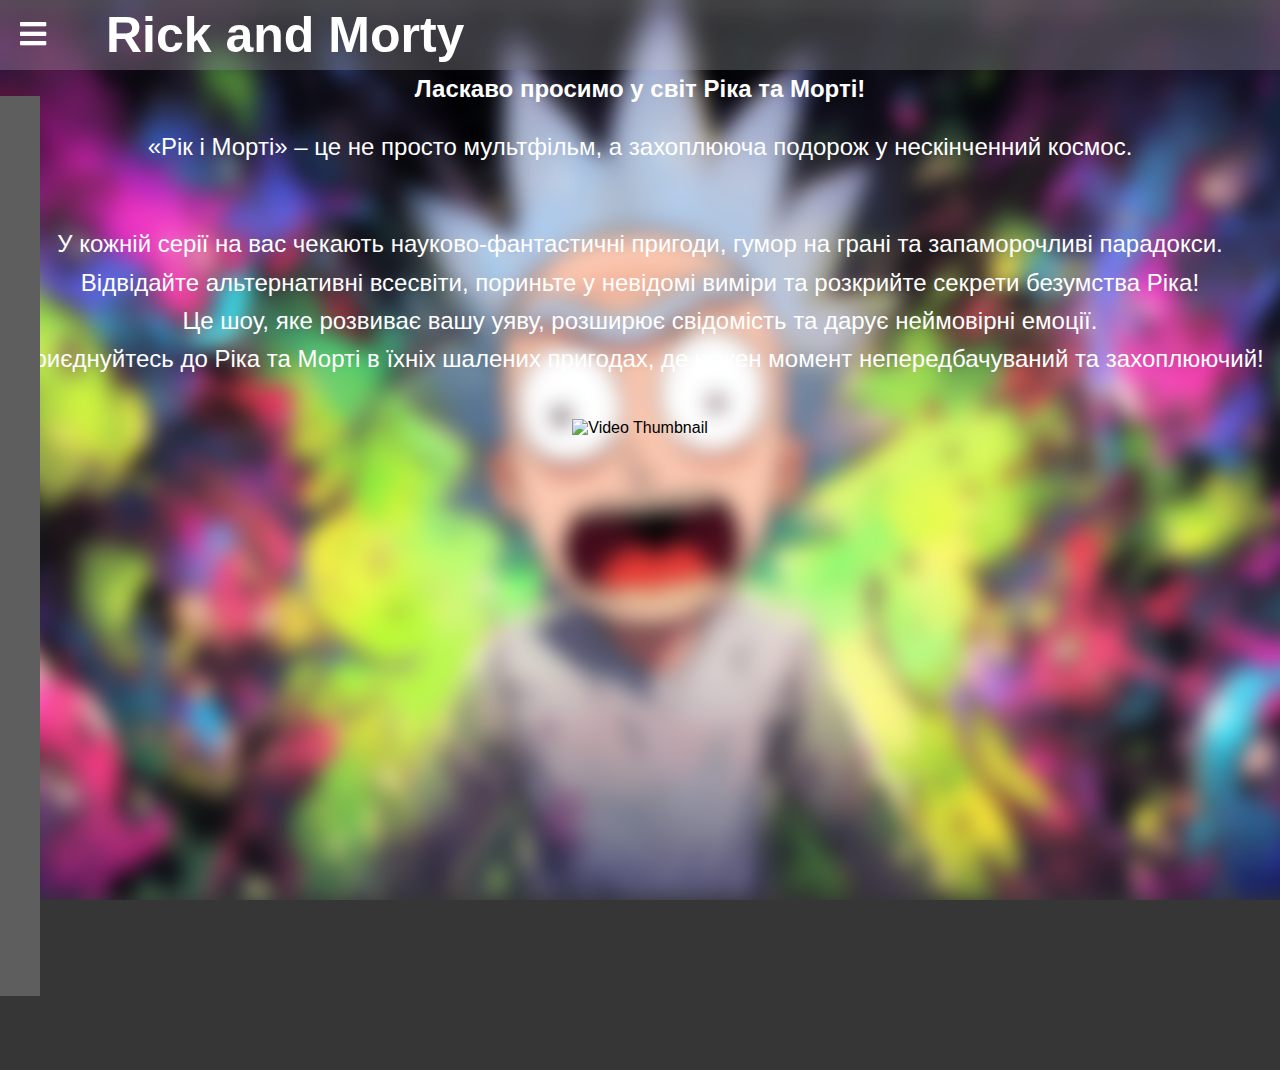
==== index.html @ 0d4fb533 "web_des" ====
<!DOCTYPE html>
<html lang="uk">

<head>
    <meta charset="UTF-8">
    <meta name="viewport" content="width=device-width, initial-scale=1.0">
    <meta name="description" content="сайт Рік і Морті, мультфільм Рік і Морті, Morty сайт">
    <meta name="keywords" content="Rick and Morty, Morty, Rick, рік і морті">
    <meta name="author" content="Нікіта">
    <meta property="og:title" content="Rick & Morty Fan Site">
    <meta property="og:description" content="Подорож у світ Ріка та Морті">
    <meta property="og:image" content="img/rick_and_morty_scene.png">
    <meta property="og:url" content="http://example.com/">
    <title>Rick & Morty</title>
    <link rel="stylesheet" href="css/index.css">
    <link rel="shortcut icon" href="favicon/favicon.ico">
    <link rel="stylesheet" href="https://cdnjs.cloudflare.com/ajax/libs/font-awesome/5.15.3/css/all.min.css" />
    <script src="video_optimization.js" defer></script>
</head>

<body>
    <header>
        <nav>
            <input type="checkbox" id="check">
            <label for="check" class="checkbtn">
                <i class="fas fa-bars"></i>
            </label>
            <label class="logo">Rick and Morty</label>
            <ul>
                <li><a class="active" href="index.html">Головна</a></li>
                <li><a href="Rick.html">Rick</a></li>
                <li><a href="Morty.html">Morty</a></li>
                <li><a href="episodes.html">Епізоди</a></li>
                <li><a href="contacts.html">Контакти</a></li>
                <li><a href="Sign.html">Sign in</a></li>
            </ul>
        </nav>
    </header>

    <main>
        <section  class="parallax-section">
            <h1 class="centered-text">Ласкаво просимо у світ Ріка та Морті!</h1>
            <p class="centered-text"> «Рік і Морті» – це не просто мультфільм, а захоплююча подорож у нескінченний космос. <br>
                <br>
                <p class="centered-text"> У кожній серії на вас чекають науково-фантастичні пригоди, гумор на грані та запаморочливі парадокси.
                <br>
                Відвідайте альтернативні всесвіти, пориньте у невідомі виміри та розкрийте секрети безумства Ріка!<br>
                Це шоу, яке розвиває вашу уяву, розширює свідомість та дарує неймовірні емоції. <br>
                Приєднуйтесь до Ріка та Морті в їхніх шалених пригодах, де кожен момент непередбачуваний та захоплюючий!
                </p>
            </p>
            <section class="video">
                <div class="video-thumbnail" data-video-src="https://www.youtube.com/embed/jerFRSQW9g8?si=a3MwyaaI9N375Hbr">
                    <img src="https://img.youtube.com/vi/jerFRSQW9g8/maxresdefault.jpg" alt="Video Thumbnail" loading="lazy">
                </div>
            </section>
        </section>
    </main>
    <script>
        // JavaScript для автоматичного відтворення відео по кліку на зображення
        document.querySelectorAll('.video-thumbnail').forEach(item => {
            item.addEventListener('click', event => {
                const src = item.getAttribute('data-video-src');
                const iframe = document.createElement('iframe');
                iframe.src = src;
                iframe.width = '100%';
                iframe.height = '100%';
                iframe.allow = 'autoplay; encrypted-media';
                iframe.allowFullscreen = true;
                item.innerHTML = '';
                item.appendChild(iframe);
            });
        });
    </script>
</body>

</html>
---- css/index.css ----
* {
    text-decoration: none;
}

.parallax-section {
    background-image: url('back/home_back.png');
    background-attachment: fixed;
    /* Фонове зображення буде фіксоване */
    background-size: cover;
    /* Зображення покриває всю секцію */
    background-position: center;
    /* Центрування зображення */
    background-repeat: no-repeat;
    /* Заборонити повторення зображення */
    height: 1000px;
}

header {
    background-image: url('back/home_back.png');
    background-attachment: fixed;
    background-size: cover;
    /* Зображення покриває всю секцію */
    background-position: center;
    /* Центрування зображення */
    background-repeat: no-repeat;
}

/* Основні стилі */
body,
h1,
p,
a {
    margin: 0;
    padding: 0;
    font-family: Arial, sans-serif;
}

body {
    background: #363636;
    overflow-x: hidden;
}

/* Навігація */
nav {
    height: 70px;
    display: flex;
    align-items: center;
    padding: 0 20px;
    /* Відступи з боків для контенту */
    background-color: rgba(255, 255, 255, 0.2);
    /* Напівпрозорий білий колір */
    backdrop-filter: blur(10px);
    /* Ефект розмиття */
    -webkit-backdrop-filter: blur(10px);
    /* Для підтримки в Safari */
    color: #ffffff;
    /* Білий колір тексту */
}

h1 {
    color: white;
}

p {
    text-align: justify;
    /* Вирівнювання тексту по ширині */
    font-size: 18px;
    /* Розмір шрифту */
    line-height: 1.6;
    /* Висота рядка */
    color: #ffffff;
    /* Колір тексту */
    margin: 20px 0;
    /* Відступи навколо абзацу */
}

.centered-text {
    text-align: center;
    font-size: 1.5em;
    line-height: 1.6;
}

label.logo {
    color: #ffffff;
    font-size: 50px;
    line-height: 80px;
    padding: 0 20px;
    font-weight: bold;
}

nav ul {
    float: right;
    margin-right: 20px;
}

nav ul li {
    display: inline-block;
    line-height: 80px;
    margin: 0 5px;
}

nav ul li a {
    color: white;
    font-size: 17px;
    padding: 7px 13px;
    border-radius: 3px;
    text-transform: uppercase;
}

a.active,
a:hover {
    background: #ffffff52;
    transition: .5s;
}

.checkbtn {
    font-size: 30px;
    color: white;
    float: right;
    line-height: 80px;
    margin-right: 40px;
    cursor: pointer;
    display: none;
}

#check {
    display: none;
}

/* Адаптивність */
@media (max-width: 952px) {
    label.logo {
        font-size: 30px;
        padding-left: 50px;
    }

    nav ul li a {
        font-size: 16px;
    }
}

@media (max-width: 402px) {
    label.logo {
        font-size: 20px;
        padding-left: 50px;
    }

    nav ul li a {
        font-size: 16px;
    }
}

@media (max-width: 1733px) {
    .checkbtn {
        display: block;
    }

    ul {
        position: fixed;
        width: 100%;
        height: 100vh;
        background: #5e5e5e;
        top: 80px;
        left: -100%;
        text-align: center;
        transition: all .5s;
    }

    nav ul li {
        display: block;
        margin: 50px 0;
        line-height: 30px;
    }

    #check:checked~ul {
        left: 0;
    }
}

/* Відео */
.video {
    text-align: center;
    /* Центрує всі внутрішні елементи по горизонталі */
    padding: 20px;
    /* Відступи для покращення розміщення */
}

.video-thumbnail {
    display: inline-block;
    /* Робить контейнер зображення/відео блочним елементом */
    max-width: 100%;
    /* Адаптує ширину контейнера до ширини секції */
}

.video-thumbnail img {
    width: 100%;
    /* Зображення адаптується до ширини контейнера */
    height: auto;
    /* Висота автоматично підлаштовується для збереження пропорцій */
    width: 960px;
    /* ширина відео */
    height: 540px;
    /* висота відео */
}

.video-thumbnail iframe {
    width: 100%;
    /* Відео адаптується до ширини контейнера */
    height: auto;
    /* Висота автоматично підлаштовується для збереження пропорцій */
    width: 960px;
    /* ширина відео */
    height: 540px;
    /* висота відео */
}
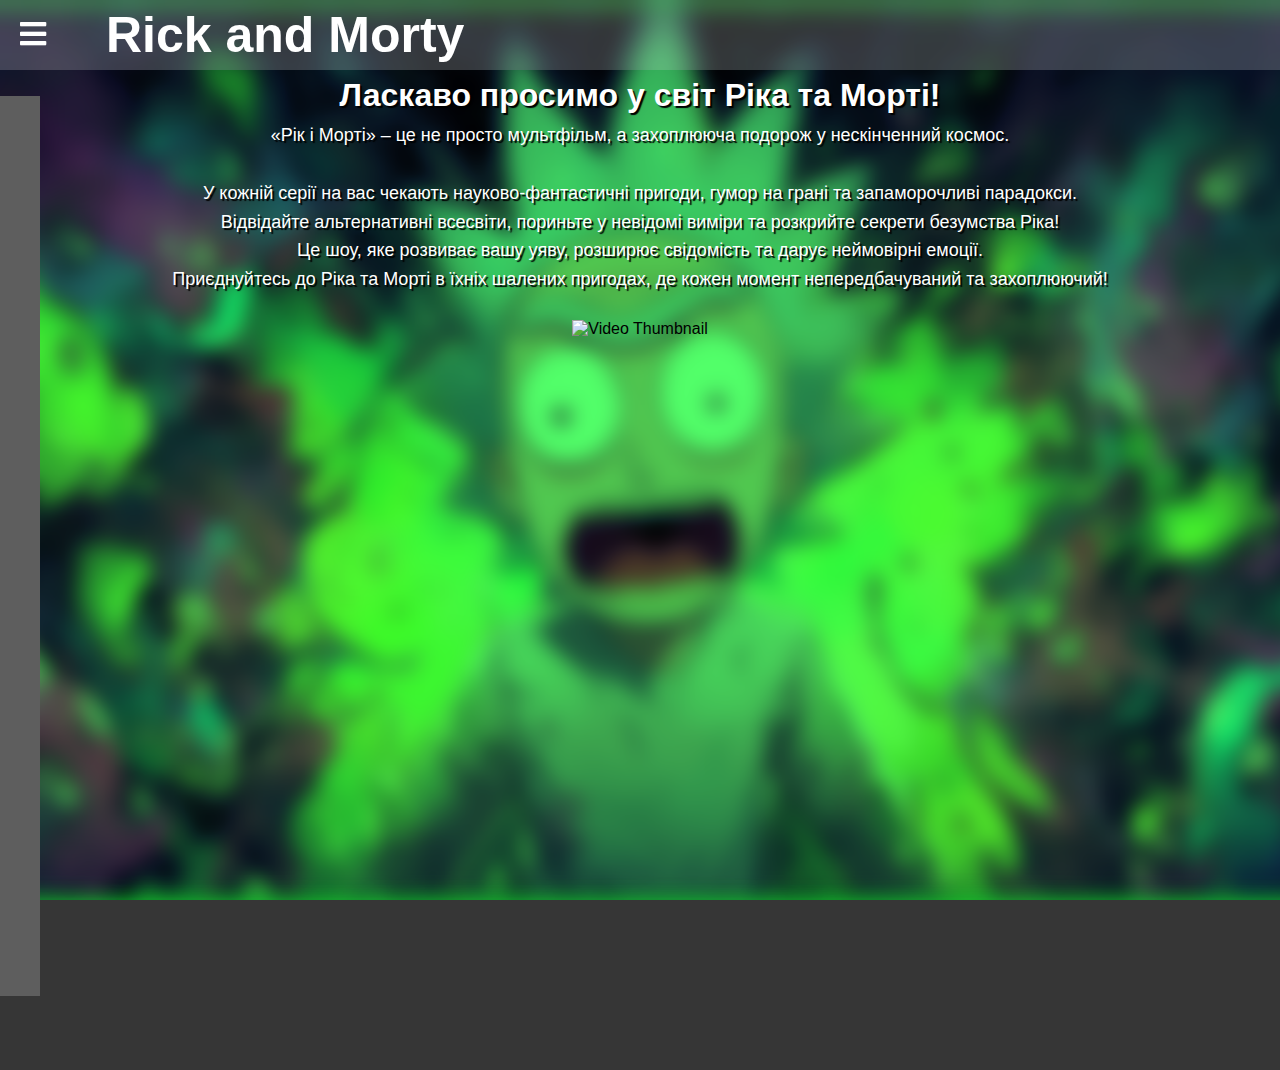
==== commit 8d3fbe3c: "up" ====
--- a/index.html
+++ b/index.html
@@ -39,7 +39,7 @@
 
     <main>
         <section  class="parallax-section">
-            <h1 class="centered-text">Ласкаво просимо у світ Ріка та Морті!</h1>
+            <h1 class="centered-text-h1">Ласкаво просимо у світ Ріка та Морті!</h1>
             <p class="centered-text"> «Рік і Морті» – це не просто мультфільм, а захоплююча подорож у нескінченний космос. <br>
                 <br>
                 <p class="centered-text"> У кожній серії на вас чекають науково-фантастичні пригоди, гумор на грані та запаморочливі парадокси.
--- a/css/index.css
+++ b/css/index.css
@@ -33,6 +33,10 @@
     margin: 0;
     padding: 0;
     font-family: Arial, sans-serif;
+}
+
+h1, p {
+    text-shadow: 2px 2px 1px #000000;
 }
 
 body {
@@ -58,11 +62,13 @@
 }
 
 h1 {
-    color: white;
+    color: #ffffff;
+    text-align: center;
+    line-height: 1.6;
 }
 
 p {
-    text-align: justify;
+    text-align: center;
     /* Вирівнювання тексту по ширині */
     font-size: 18px;
     /* Розмір шрифту */
@@ -70,15 +76,9 @@
     /* Висота рядка */
     color: #ffffff;
     /* Колір тексту */
-    margin: 20px 0;
-    /* Відступи навколо абзацу */
-}
-
-.centered-text {
-    text-align: center;
-    font-size: 1.5em;
-    line-height: 1.6;
-}
+}
+
+
 
 label.logo {
     color: #ffffff;
@@ -103,14 +103,16 @@
     color: white;
     font-size: 17px;
     padding: 7px 13px;
-    border-radius: 3px;
+    border-radius: 30px;
     text-transform: uppercase;
 }
 
 a.active,
 a:hover {
-    background: #ffffff52;
+    background: #15ff00a4;
+    border: 1px solid rgb(0, 255, 136);
     transition: .5s;
+    color: #000000;
 }
 
 .checkbtn {
@@ -181,7 +183,7 @@
 .video {
     text-align: center;
     /* Центрує всі внутрішні елементи по горизонталі */
-    padding: 20px;
+    padding: 2%;
     /* Відступи для покращення розміщення */
 }
 
